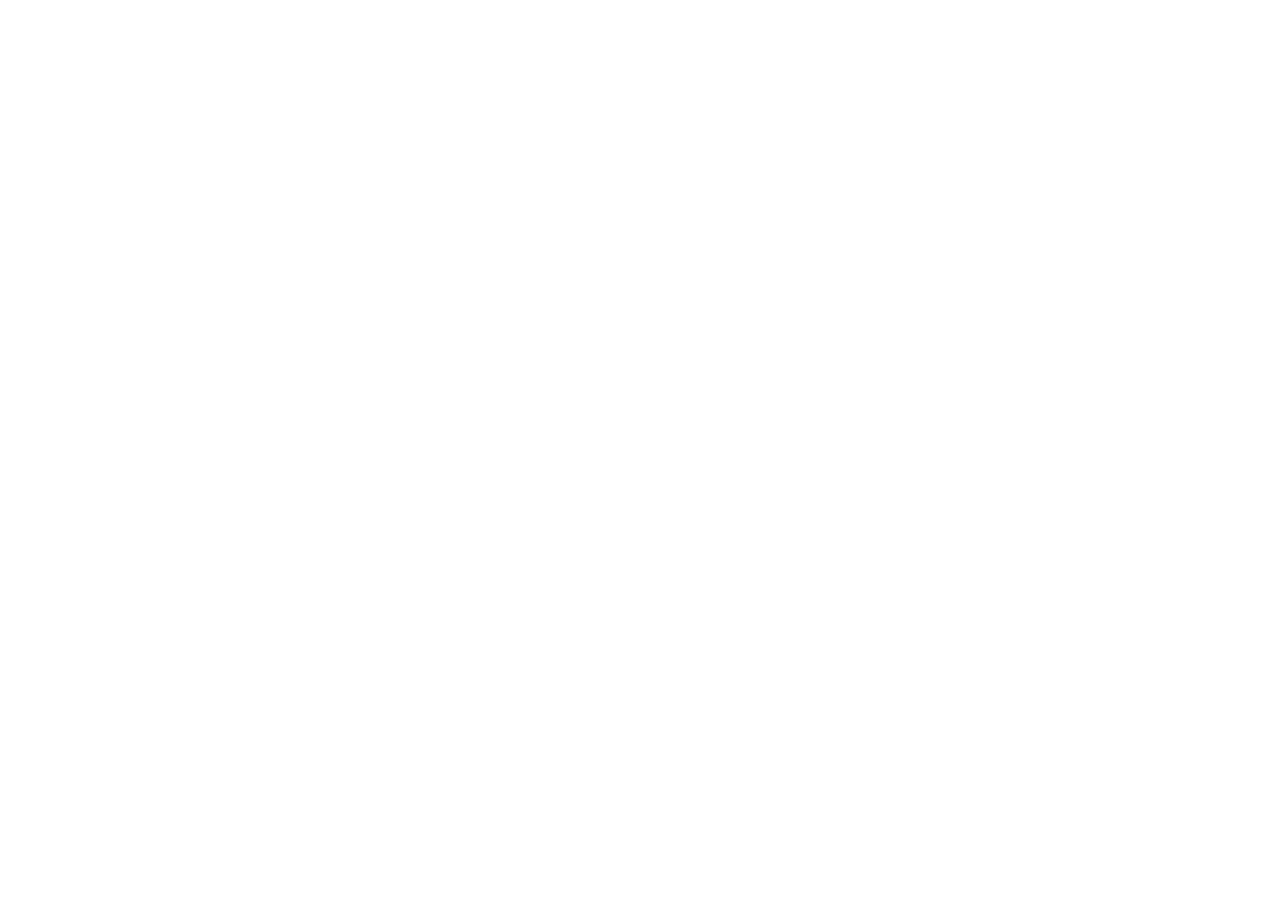
==== footer.html @ e4f7f23d "ready" ====
<!DOCTYPE html>
<html lang="en">

    <head>
        <meta charset="UTF-8">
        <meta name="viewport" content="width=device-width, initial-scale=1.0">
        <title>Document</title>
    </head>

    <body>

    </body>

</html>
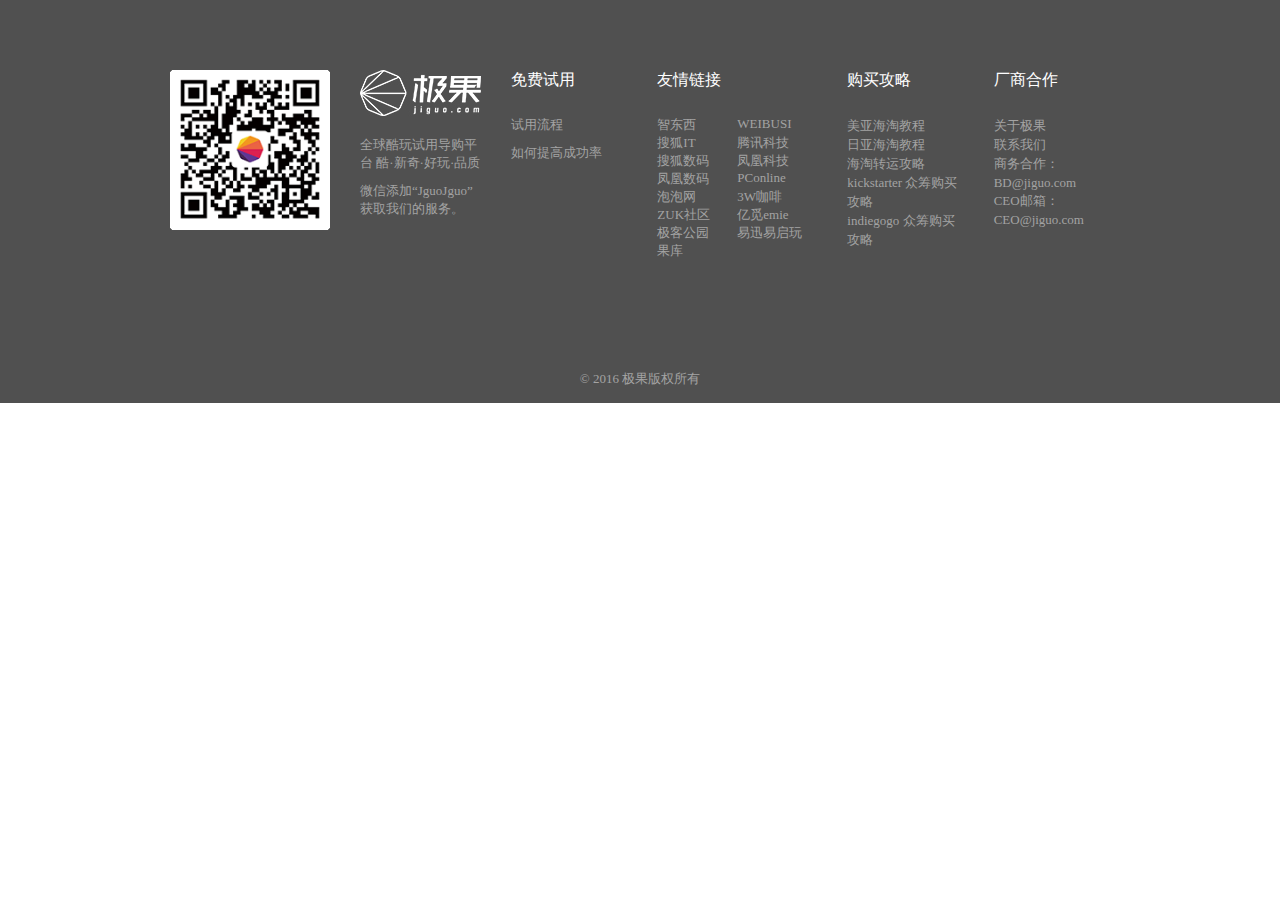
==== commit 30fbe0b3: "底部页面完成" ====
--- a/footer.html
+++ b/footer.html
@@ -5,10 +5,95 @@
         <meta charset="UTF-8">
         <meta name="viewport" content="width=device-width, initial-scale=1.0">
         <title>Document</title>
+        <link rel="stylesheet" href="./css/reset.css">
+        <link rel="stylesheet" href="./css/footer.css">
     </head>
 
     <body>
-
+        <footer>
+            <div class="center">
+                <ul class="fot-ul">
+                    <li class="fot-0 fot-1"><img src="img/code.png" alt=""></li>
+                    <li class="fot-0 fot-2">
+                        <img src="img/logoImg.jpg" alt="">
+                        <p>全球酷玩试用导购平台
+                            酷·新奇·好玩·品质</p>
+                        <p>微信添加“JguoJguo”
+                            获取我们的服务。</p>
+                    </li>
+                    <li class="fot-0 fot-3">
+                        <span>免费试用</span>
+                        <div>
+                            <a href="./help.html">试用流程</a>
+                            <a href="#">如何提高成功率</a>
+                        </div>
+                    </li>
+                    <li class="fot-0  fot-4">
+                        <span>友情链接</span>
+                        <div>
+                            <ul>
+                                <li>
+                                    <a href="#">智东西</a>
+                                    <a href="#">WEIBUSI</a>
+                                </li>
+                                <li>
+                                    <a href="#">搜狐IT</a>
+                                    <a href="#">腾讯科技</a>
+                                </li>
+                                <li>
+                                    <a href="#">搜狐数码</a>
+                                    <a href="#">凤凰科技</a>
+                                </li>
+                                <li>
+                                    <a href="#">凤凰数码</a>
+                                    <a href="#">PConline</a>
+                                </li>
+                                <li>
+                                    <a href="#">泡泡网</a>
+                                    <a href="#">3W咖啡</a>
+                                </li>
+                                <li>
+                                    <a href="#">ZUK社区</a>
+                                    <a href="#">亿觅emie</a>
+                                </li>
+                                <li>
+                                    <a href="#">极客公园</a>
+                                    <a href="#">易迅易启玩</a>
+                                </li>
+                                <li>
+                                    <a href="#">果库</a>
+                                    <a href="#"></a>
+                                </li>
+                            </ul>
+                        </div>
+                    </li>
+                    <li class="fot-0 fot-5">
+                        <span>购买攻略</span>
+                        <div>
+                            <ul>
+                                <li><a href="#">美亚海淘教程</a></li>
+                                <li><a href="#">日亚海淘教程</a></li>
+                                <li><a href="#">海淘转运攻略</a></li>
+                                <li><a href="#">kickstarter 众筹购买攻略</a></li>
+                                <li><a href="#">indiegogo 众筹购买攻略</a></li>
+                            </ul>
+                        </div>
+                    </li>
+                    <li class="fot-0 fot-6">
+                        <span>厂商合作</span>
+                        <div>
+                            <ul>
+                                <li><a href="#">关于极果</a></li>
+                                <li><a href="#">联系我们</a></li>
+                                <li><a href="#">商务合作：BD@jiguo.com</a></li>
+                                <li><a href="#">CEO邮箱：CEO@jiguo.com</a></li>
+                            </ul>
+                        </div>
+                    </li>
+                </ul>
+                <p class="copy">© 2016 极果版权所有</p>
+            </div>
+        </footer>
     </body>
 
 </html>--- a/css/footer.css
+++ b/css/footer.css
@@ -0,0 +1,62 @@
+footer {
+  background-color: #505050;
+  padding: 40px 0 15px;
+}
+footer .center {
+  width: 1000px;
+  margin: auto;
+}
+footer .center .copy {
+  text-align: center;
+  padding-top: 80px;
+  font-size: 13px;
+  color: #a3a3a3;
+}
+footer .center .fot-ul {
+  display: flex;
+  padding: 15px;
+}
+footer .center .fot-ul .fot-0 {
+  padding: 15px;
+  box-sizing: border-box;
+  flex: 1;
+}
+footer .center .fot-ul .fot-0 span {
+  font-size: 16px;
+  color: white;
+  margin-bottom: 25px;
+  display: inline-block;
+}
+footer .center .fot-ul .fot-0 a {
+  font-size: 13px;
+  color: #a3a3a3;
+}
+footer .center .fot-ul .fot-1 img {
+  width: 160px;
+}
+footer .center .fot-ul .fot-2 img {
+  margin-bottom: 20px;
+}
+footer .center .fot-ul .fot-2 p {
+  font-size: 13px;
+  color: #a3a3a3;
+  margin-bottom: 10px;
+}
+footer .center .fot-ul .fot-3 div {
+  display: flex;
+  flex-direction: column;
+}
+footer .center .fot-ul .fot-3 div a {
+  margin-bottom: 10px;
+}
+footer .center .fot-ul .fot-4 {
+  flex: 1.3;
+}
+footer .center .fot-ul .fot-4 div ul li {
+  display: flex;
+  text-align: left;
+}
+footer .center .fot-ul .fot-4 div ul li a {
+  margin-right: 10px;
+  width: 70px;
+}
